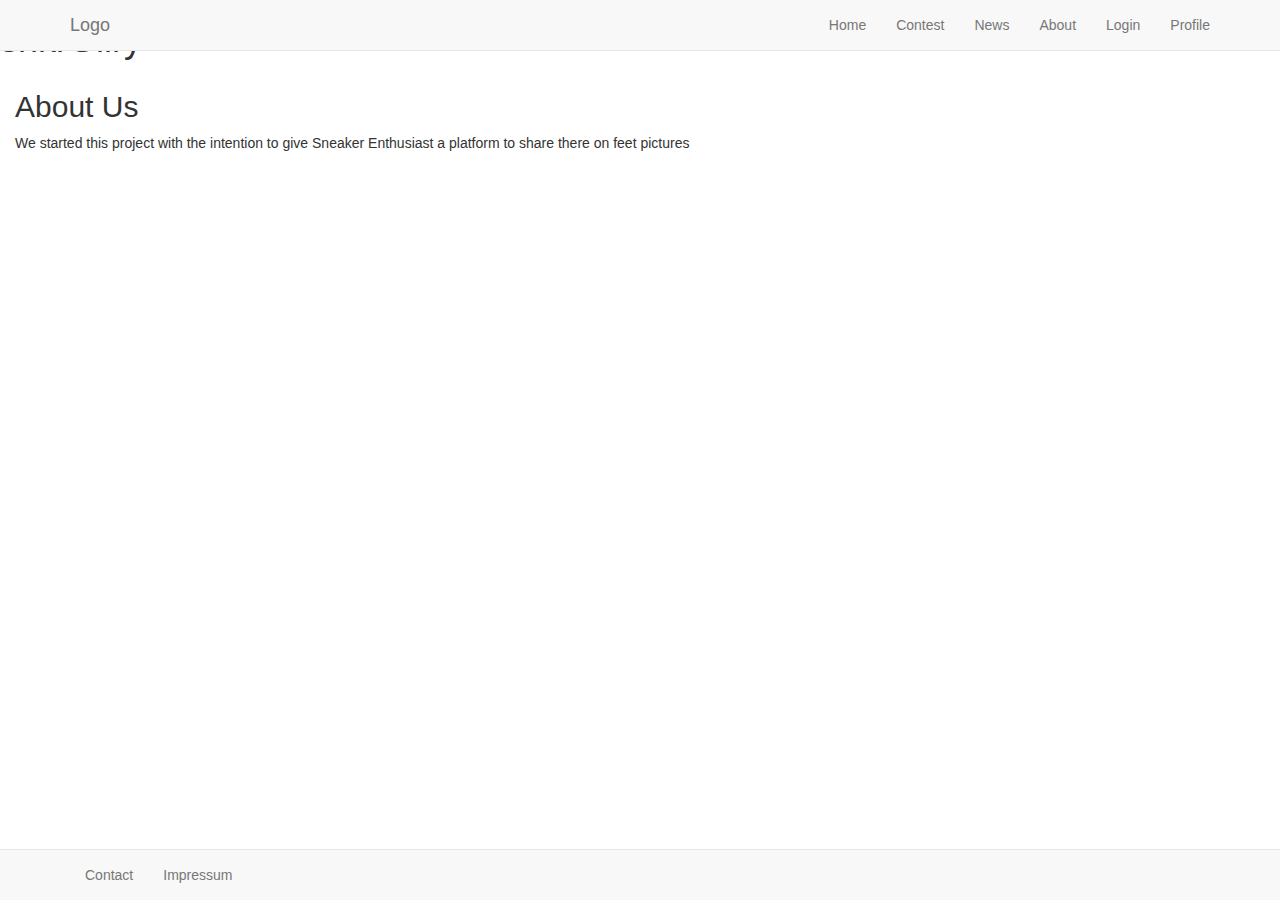
==== HTML/about.html @ d13d41de "Bootstrap everything" ====
<!DOCTYPE HTML>

<head>
    <!-- Latest compiled and minified CSS -->
    <link rel="stylesheet" href="https://maxcdn.bootstrapcdn.com/bootstrap/3.3.7/css/bootstrap.min.css">

    <!-- jQuery library -->
    <script src="https://ajax.googleapis.com/ajax/libs/jquery/1.12.4/jquery.min.js"></script>

    <!-- Latest compiled JavaScript -->
    <script src="https://maxcdn.bootstrapcdn.com/bootstrap/3.3.7/js/bootstrap.min.js"></script>

    <meta charset="utf-8">
    <meta name="viewport" content="width=device-width, initial-scale=1.0">


    <title>snkrGllry</title>


</head>

<body>

<header>
    <nav class="navbar navbar-default navbar-fixed-top">
        <div class="container">
            <div class="navbar-header">
                <button type="button" class="navbar-toggle" data-toggle="collapse" data-target="#myNavbar">
                    <span class="icon-bar"></span>
                    <span class="icon-bar"></span>
                    <span class="icon-bar"></span>
                </button>
                <a class="navbar-brand" href="#">Logo</a>
            </div>
            <div class="collapse navbar-collapse" id="myNavbar">
                <ul class="nav navbar-nav navbar-right">
                    <li><a href="index.html">Home</a></li>
                    <li><a href="contest.html">Contest</a></li>
                    <li><a href="news.html">News</a></li>
                    <li><a href="about.html">About</a></li>
                    <li><a href="login.html">Login</a></li>
                    <li><a href="profile.html">Profile</a></li>
                </ul>
            </div>
        </div>
    </nav>
    <h1>snkrGllry</h1>
</header>



<section>
    <section>
        <div class="container-fluid">
            <div class="row">
                <div class="col-xs-12">
                    <h2>About Us</h2>
                    <p>We started this project with the intention to give Sneaker Enthusiast a platform to share there on feet pictures</p>
                </div>
            </div>
        </div>


    </section>

</section>


<footer>

    <div class="navbar navbar-default nav-links navbar-fixed-bottom">
        <div class="container">
            <ul class="nav navbar-nav">
                <li><a href="contact.html">Contact</a></li>
                <li><a href="impressum.html">Impressum</a></li>

            </ul>
        </div>
    </div>
</footer>


</body>
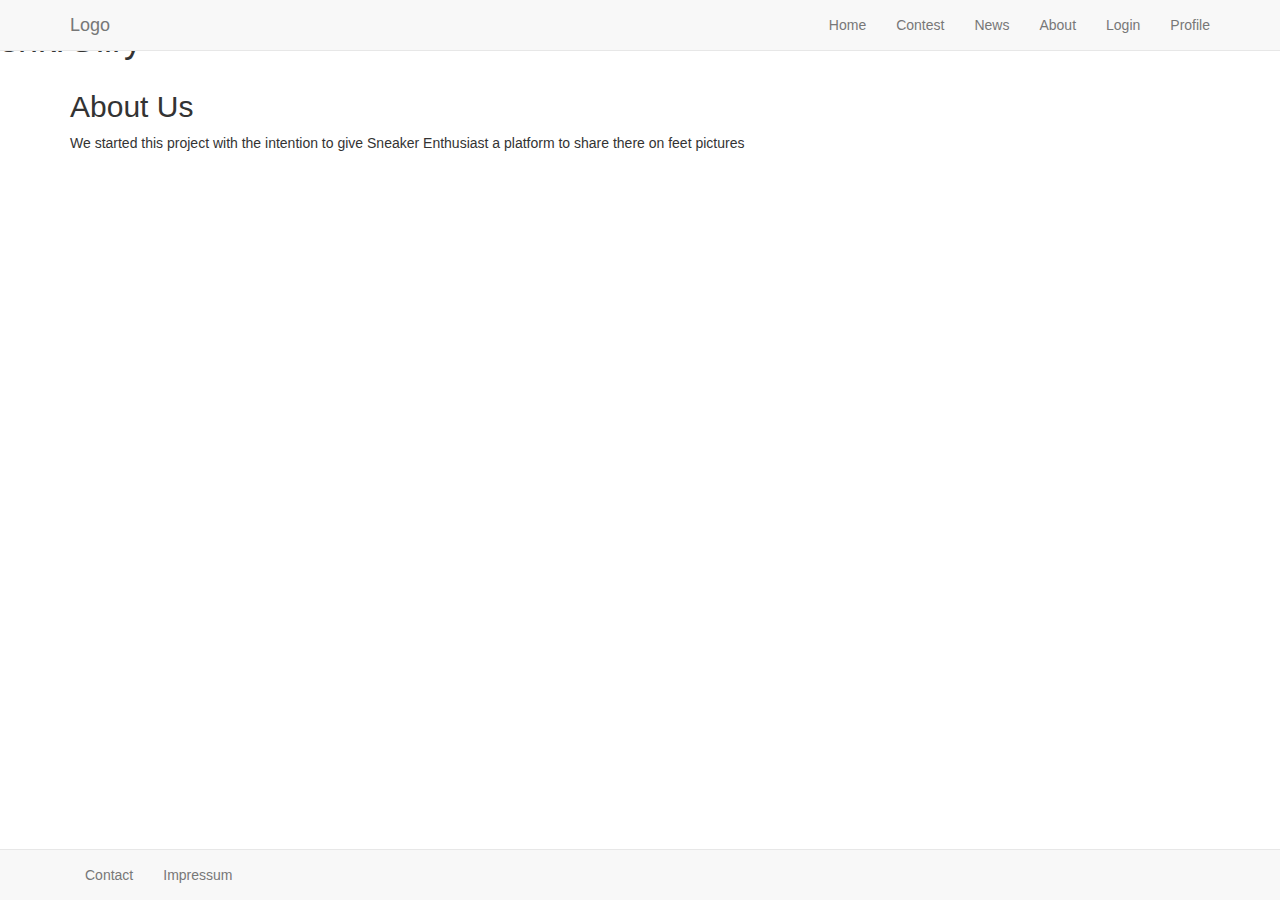
==== commit f5eb139e: "Bootstrap Implementation" ====
--- a/HTML/about.html
+++ b/HTML/about.html
@@ -51,7 +51,7 @@
 
 <section>
     <section>
-        <div class="container-fluid">
+        <div class="container">
             <div class="row">
                 <div class="col-xs-12">
                     <h2>About Us</h2>
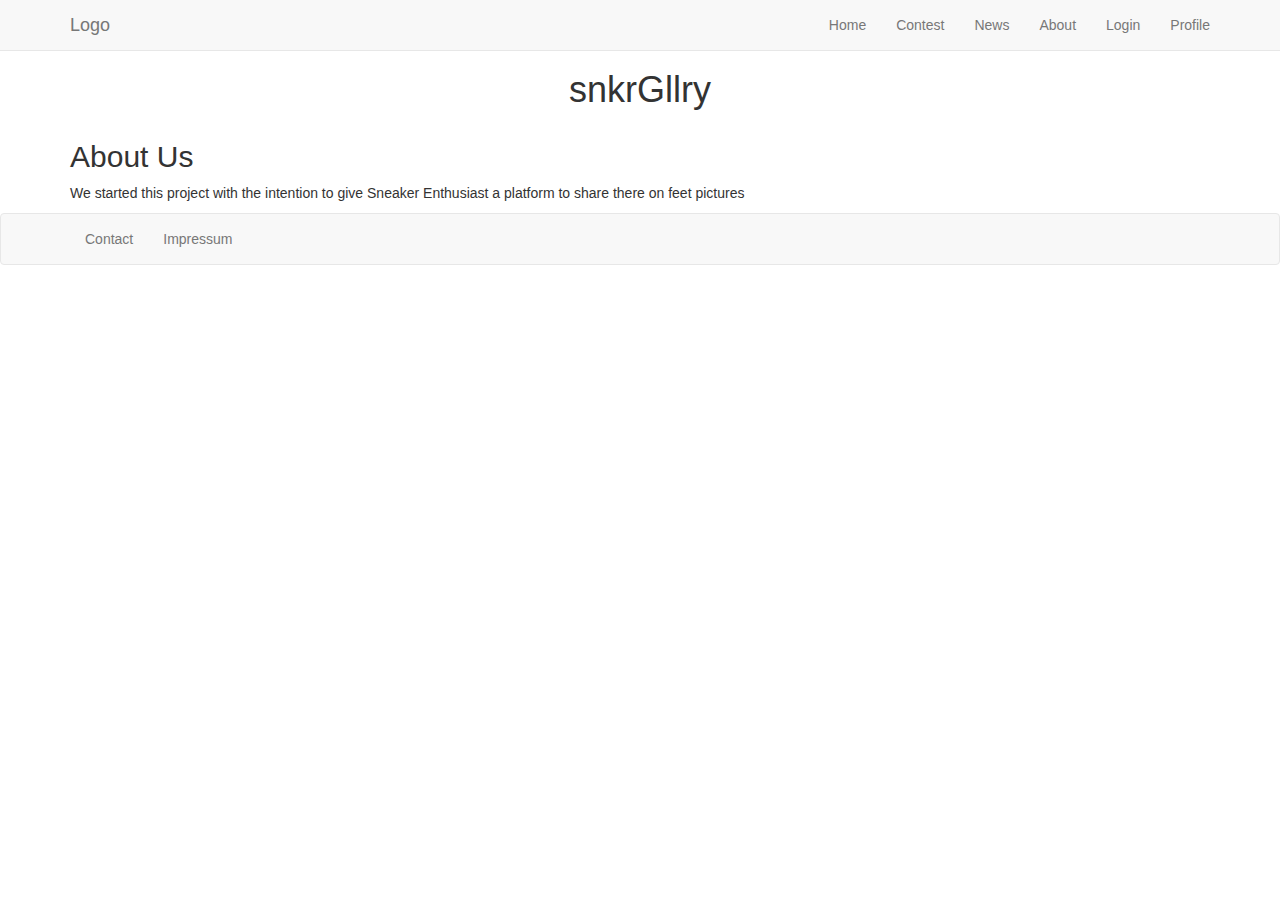
==== commit eda60ffc: "Bootstrap" ====
--- a/HTML/about.html
+++ b/HTML/about.html
@@ -12,6 +12,7 @@
 
     <meta charset="utf-8">
     <meta name="viewport" content="width=device-width, initial-scale=1.0">
+    <link rel="stylesheet" type="text/css" href="../CSS/mainStylesheet.css">
 
 
     <title>snkrGllry</title>
@@ -68,7 +69,7 @@
 
 <footer>
 
-    <div class="navbar navbar-default nav-links navbar-fixed-bottom">
+    <div class="navbar navbar-default nav-links">
         <div class="container">
             <ul class="nav navbar-nav">
                 <li><a href="contact.html">Contact</a></li>
--- a/CSS/mainStylesheet.css
+++ b/CSS/mainStylesheet.css
@@ -0,0 +1,38 @@
+.likeComment{
+    float:left;
+}
+
+
+body{ padding-top: 50px}
+
+h1{ text-align: center}
+
+
+/*Carousel*/
+
+.carousel {
+
+    margin-top: 20px;
+}
+
+.carousel .item img {
+    margin: 0 auto; /* Align slide image horizontally center */
+}
+
+
+
+
+
+/*ROW CENTER*/
+
+.row-centered {
+    text-align:center;
+}
+.col-centered {
+    display:inline-block;
+    float:none;
+    /* reset the text-align */
+    text-align:left;
+    /* inline-block space fix */
+    margin-right:-4px;
+}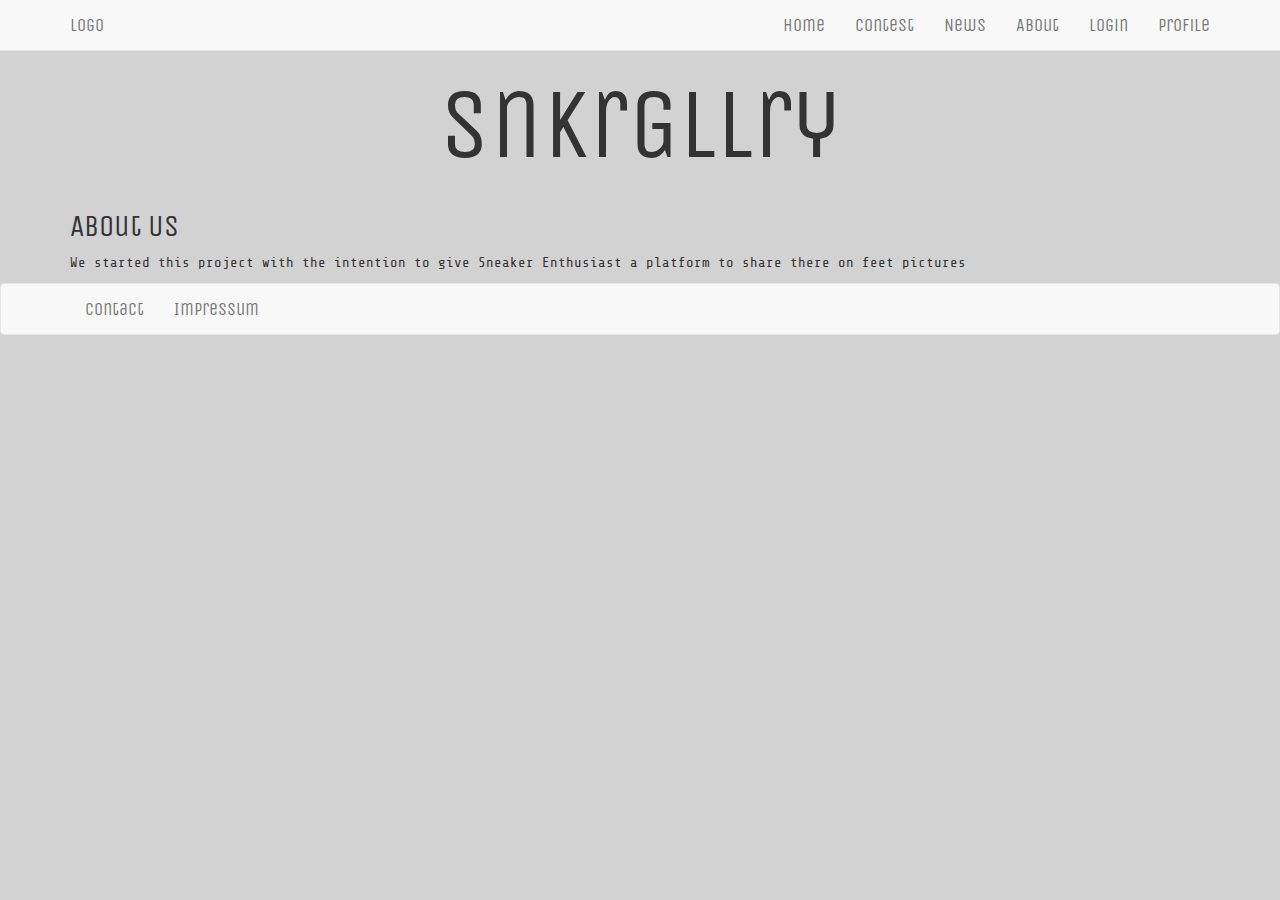
==== commit 9d3c5d38: "Font" ====
--- a/HTML/about.html
+++ b/HTML/about.html
@@ -13,6 +13,8 @@
     <meta charset="utf-8">
     <meta name="viewport" content="width=device-width, initial-scale=1.0">
     <link rel="stylesheet" type="text/css" href="../CSS/mainStylesheet.css">
+    <link href="https://fonts.googleapis.com/css?family=Unica+One" rel="stylesheet">
+    <link href="https://fonts.googleapis.com/css?family=Share+Tech+Mono" rel="stylesheet">
 
 
     <title>snkrGllry</title>
--- a/CSS/mainStylesheet.css
+++ b/CSS/mainStylesheet.css
@@ -1,38 +1,85 @@
-.likeComment{
-    float:left;
+
+body {
+    background-color: #d2d2d2;
+    padding-top: 50px;
+    font-family: "Share Tech Mono";
+
 }
 
+/*------------------------------------------------------------------------------------*/
 
-body{ padding-top: 50px}
+h1, h2, h3, h4, h5, h6 {
+    font-family: "Unica One";
+}
 
-h1{ text-align: center}
+h1 {
+    text-align: center;
+    font-size: 100px;
+}
+
+/*------------------------------------------------------------------------------------*/
 
 
-/*Carousel*/
+.likeComment {
+    float: left;
+}
+
+/*------------------------------------------------------------------------------------*/
+
+.navbar {
+    margin-bottom: 0px;
+    font-family: 'Unica One';
+    font-size: 18px;
+
+}
+
+/*------------------------------------------------------------------------------------*/
 
 .carousel {
 
     margin-top: 20px;
 }
 
+
+
 .carousel .item img {
     margin: 0 auto; /* Align slide image horizontally center */
 }
 
-
-
-
+/*------------------------------------------------------------------------------------*/
 
 /*ROW CENTER*/
 
 .row-centered {
-    text-align:center;
+    text-align: center;
 }
+
 .col-centered {
-    display:inline-block;
-    float:none;
+    display: inline-block;
+    float: none;
     /* reset the text-align */
-    text-align:left;
+    text-align: left;
     /* inline-block space fix */
-    margin-right:-4px;
+    margin-right: -4px;
+}
+
+/*------------------------------------------------------------------------------------*/
+
+html {
+    height: 100%;
+    box-sizing: border-box;
+}
+
+/**
+ * Footer Styles
+ */
+
+.footer {
+    position: absolute;
+    right: 0;
+    bottom: 0;
+    left: 0;
+    padding: 1rem;
+    background-color: #efefef;
+    text-align: center;
 }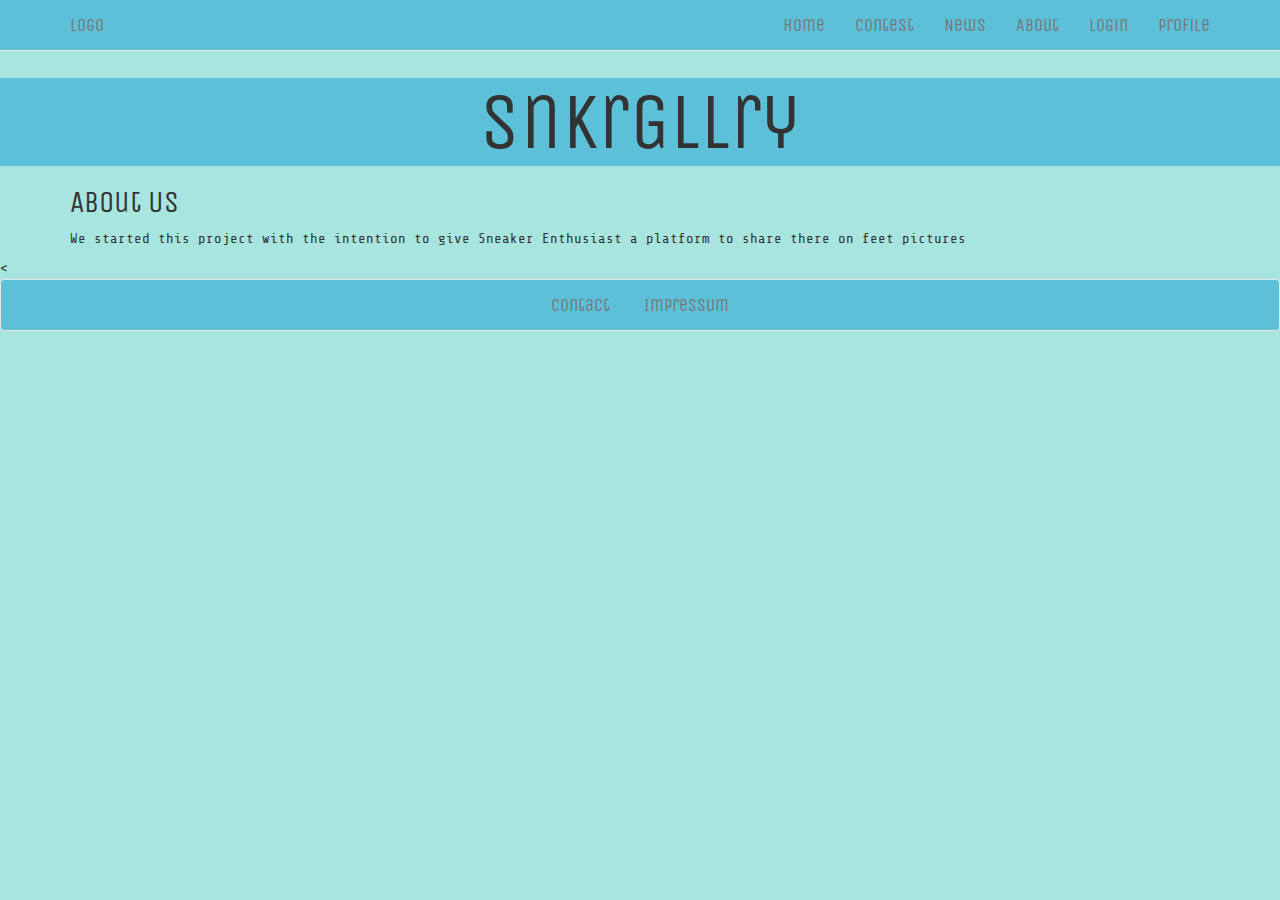
==== commit 857318ce: "Abstände, Glyphicons..." ====
--- a/HTML/about.html
+++ b/HTML/about.html
@@ -26,14 +26,15 @@
 
 <header>
     <nav class="navbar navbar-default navbar-fixed-top">
-        <div class="container">
+
+        <div  class="container">
             <div class="navbar-header">
                 <button type="button" class="navbar-toggle" data-toggle="collapse" data-target="#myNavbar">
                     <span class="icon-bar"></span>
                     <span class="icon-bar"></span>
                     <span class="icon-bar"></span>
                 </button>
-                <a class="navbar-brand" href="#">Logo</a>
+                <a class="navbar-brand" href="index.html">Logo</a>
             </div>
             <div class="collapse navbar-collapse" id="myNavbar">
                 <ul class="nav navbar-nav navbar-right">
@@ -47,7 +48,9 @@
             </div>
         </div>
     </nav>
-    <h1>snkrGllry</h1>
+    <div id="caption">
+        <h1>snkrGllry</h1>
+    </div>
 </header>
 
 
@@ -69,17 +72,22 @@
 </section>
 
 
-<footer>
+<<footer class="footer-bottom">
 
-    <div class="navbar navbar-default nav-links">
-        <div class="container">
-            <ul class="nav navbar-nav">
+
+
+
+    <div class="navbar navbar-default nav-links navbar-static-bottom">
+        <div id="footer-bottom" class="container">
+            <ul class="nav navbar-nav footer-nav">
                 <li><a href="contact.html">Contact</a></li>
                 <li><a href="impressum.html">Impressum</a></li>
 
             </ul>
         </div>
     </div>
+
+
 </footer>
 
 
--- a/CSS/mainStylesheet.css
+++ b/CSS/mainStylesheet.css
@@ -1,12 +1,10 @@
-
-body {
-    background-color: #d2d2d2;
+/*------------------------------------------------------------------------------------*/
+body{
+    background-color: #a7e5de;
     padding-top: 50px;
     font-family: "Share Tech Mono";
-
 }
 
-/*------------------------------------------------------------------------------------*/
 
 h1, h2, h3, h4, h5, h6 {
     font-family: "Unica One";
@@ -14,15 +12,18 @@
 
 h1 {
     text-align: center;
-    font-size: 100px;
+    font-size: 80px;
+    margin-top: 28px;
+    margin-bottom: 0px;
+}
+
+#caption{
+    background-color: #5dc0d9;
 }
 
 /*------------------------------------------------------------------------------------*/
 
 
-.likeComment {
-    float: left;
-}
 
 /*------------------------------------------------------------------------------------*/
 
@@ -30,6 +31,7 @@
     margin-bottom: 0px;
     font-family: 'Unica One';
     font-size: 18px;
+    background-color: #5dc0d9;
 
 }
 
@@ -70,6 +72,42 @@
     box-sizing: border-box;
 }
 
+/*------------------------------------------------------------------------------------*/
+
+.picBox{
+    margin-top: 0px;
+    margin-bottom: 8px;
+}
+
+.likeAndCommentBox{
+
+    margin-top: 10px;
+    text-align: center;
+}
+
+.rowBox{
+    margin-top: 30px;
+    margin-bottom: 20px;
+}
+
+.carouselBox{
+    padding-top: 12px;
+    padding-bottom: 28px;
+}
+
+.loginBox{
+
+    margin-top: 2%;
+    margin-bottom: 2%;
+
+}
+
+/*------------------------------------------------------------------------------------*/
+
+span.glyphicon-comment, span.glyphicon-heart, span.glyphicon-thumbs-up, span.glyphicon-thumbs-down{
+    font-size: 2em;
+}
+
 /**
  * Footer Styles
  */
@@ -82,4 +120,32 @@
     padding: 1rem;
     background-color: #efefef;
     text-align: center;
+}
+
+.footer-nav{
+    width: 100%;
+    text-align: center;
+}
+
+.footer-nav>li{
+    float: none;
+    display: inline-block;
+
+}
+
+
+
+.btn{
+
+    background: transparent;
+    color: #FFFFFF;
+    border: solid;
+
+    /* CSS Transition */
+    -webkit-transition: background .2s ease-in-out, border .2s ease-in-out;
+    -moz-transition: background .2s ease-in-out, border .2s ease-in-out;
+    -ms-transition: background .2s ease-in-out, border .2s ease-in-out;
+    -o-transition: background .2s ease-in-out, border .2s ease-in-out;
+    transition: background .2s ease-in-out, border .2s ease-in-out;
+
 }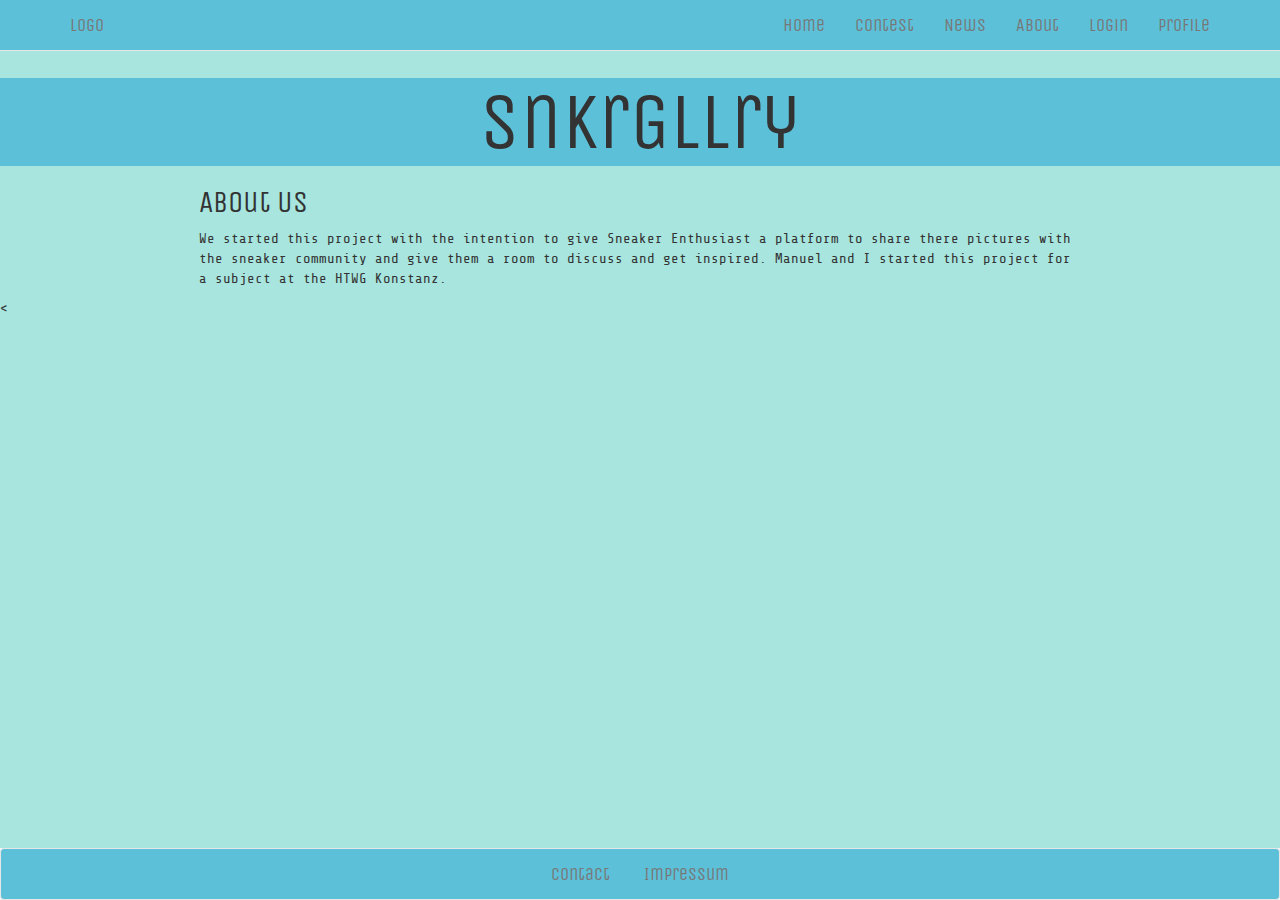
==== commit fe759bb8: "footer" ====
--- a/HTML/about.html
+++ b/HTML/about.html
@@ -12,10 +12,12 @@
 
     <meta charset="utf-8">
     <meta name="viewport" content="width=device-width, initial-scale=1.0">
-    <link rel="stylesheet" type="text/css" href="../CSS/mainStylesheet.css">
+
     <link href="https://fonts.googleapis.com/css?family=Unica+One" rel="stylesheet">
     <link href="https://fonts.googleapis.com/css?family=Share+Tech+Mono" rel="stylesheet">
 
+    <link rel="stylesheet" type="text/css" href="../CSS/mainStylesheet.css">
+    <link rel="stylesheet" type="text/css" href="../CSS/footer.css">
 
     <title>snkrGllry</title>
 
@@ -27,7 +29,7 @@
 <header>
     <nav class="navbar navbar-default navbar-fixed-top">
 
-        <div  class="container">
+        <div class="container">
             <div class="navbar-header">
                 <button type="button" class="navbar-toggle" data-toggle="collapse" data-target="#myNavbar">
                     <span class="icon-bar"></span>
@@ -54,14 +56,16 @@
 </header>
 
 
-
 <section>
     <section>
         <div class="container">
-            <div class="row">
+            <div class="row aboutBox">
                 <div class="col-xs-12">
                     <h2>About Us</h2>
-                    <p>We started this project with the intention to give Sneaker Enthusiast a platform to share there on feet pictures</p>
+                    <p>We started this project with the intention to give Sneaker Enthusiast a platform to share there
+                        pictures with the sneaker community and give them a room to discuss and get inspired. Manuel and
+                        I started this project for a subject at the HTWG Konstanz.
+                    </p>
                 </div>
             </div>
         </div>
@@ -72,9 +76,8 @@
 </section>
 
 
-<<footer class="footer-bottom">
-
-
+<
+<footer class="footer-bottom">
 
 
     <div class="navbar navbar-default nav-links navbar-static-bottom">
--- a/CSS/mainStylesheet.css
+++ b/CSS/mainStylesheet.css
@@ -1,9 +1,14 @@
+
+
 /*------------------------------------------------------------------------------------*/
 body{
     background-color: #a7e5de;
     padding-top: 50px;
     font-family: "Share Tech Mono";
+    height: 100%;
+
 }
+
 
 
 h1, h2, h3, h4, h5, h6 {
@@ -99,9 +104,48 @@
 
     margin-top: 2%;
     margin-bottom: 2%;
+}
+
+.loginButtonBox{
+    margin-top: 22px;
+}
+
+.loginSectionBox{
+    margin-bottom: 25px;
+}
+
+.contestBox{
+
+    padding-bottom: 28px;
+}
+
+.newsBox{
+    margin-bottom: 20px;
+    margin-top: 20px;
+}
+
+<<<<<<< HEAD
+.PicByClickBox{
+    margin-bottom: 20px;
+}
+
+=======
+.profileBox{
+    margin-top: 28px;
+    margin-bottom: 20px;
+}
+
+.aboutBox{
+    margin-right: 10%;
+    margin-left: 10%;
+}
+
+.titelbild{
+    margin-bottom: 20px;
 
 }
 
+>>>>>>> origin/1.0
 /*------------------------------------------------------------------------------------*/
 
 span.glyphicon-comment, span.glyphicon-heart, span.glyphicon-thumbs-up, span.glyphicon-thumbs-down{
@@ -148,4 +192,4 @@
     -o-transition: background .2s ease-in-out, border .2s ease-in-out;
     transition: background .2s ease-in-out, border .2s ease-in-out;
 
-}+}
--- a/CSS/footer.css
+++ b/CSS/footer.css
@@ -0,0 +1,13 @@
+html {
+    position: relative;
+    min-height: 100%;
+}
+
+.footer-bottom {
+    position: absolute;
+    bottom: 0;
+    width: 100%;
+    /* Set the fixed height of the footer here */
+
+    background-color: #f5f5f5;
+}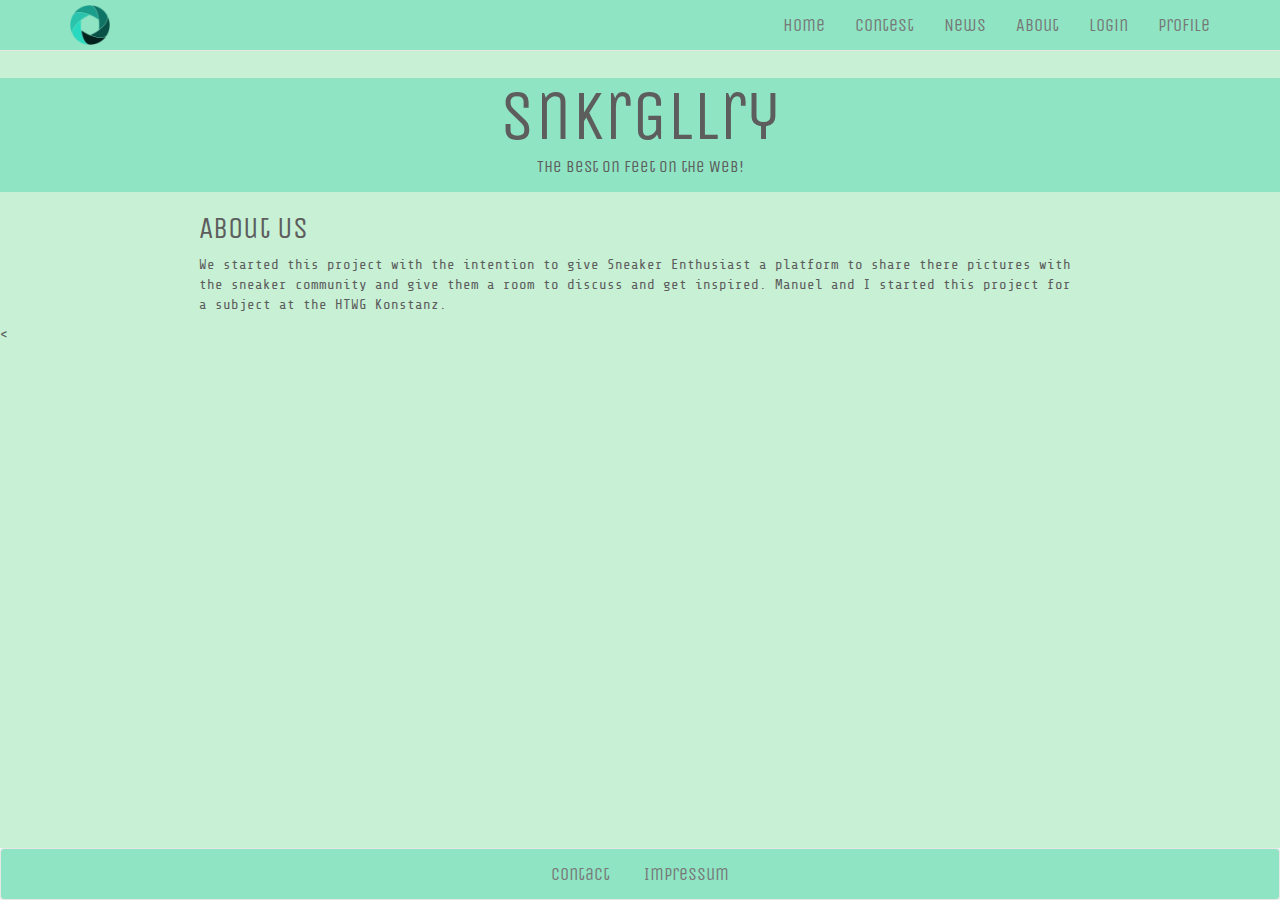
==== commit df10666e: "LogoEverywhere" ====
--- a/HTML/about.html
+++ b/HTML/about.html
@@ -36,7 +36,10 @@
                     <span class="icon-bar"></span>
                     <span class="icon-bar"></span>
                 </button>
-                <a class="navbar-brand" href="index.html">Logo</a>
+
+                <a class="navbar-brand" href="index.html"> <img src="../img/aperture.png" height="40" width="40"/></a>
+
+
             </div>
             <div class="collapse navbar-collapse" id="myNavbar">
                 <ul class="nav navbar-nav navbar-right">
@@ -52,6 +55,7 @@
     </nav>
     <div id="caption">
         <h1>snkrGllry</h1>
+        <p id="littleHeading" style="text-align: center">The best on Feet on the Web!</p>
     </div>
 </header>
 
--- a/CSS/mainStylesheet.css
+++ b/CSS/mainStylesheet.css
@@ -1,11 +1,10 @@
-
-
 /*------------------------------------------------------------------------------------*/
 body{
-    background-color: #a7e5de;
+    background-color: #c7f0d5;
     padding-top: 50px;
     font-family: "Share Tech Mono";
     height: 100%;
+    color:#5d5d5d;
 
 }
 
@@ -17,13 +16,23 @@
 
 h1 {
     text-align: center;
-    font-size: 80px;
+    font-size: 70px;
     margin-top: 28px;
     margin-bottom: 0px;
 }
 
+.modal-content{
+    background-color: #8ee4c3;
+}
+
 #caption{
-    background-color: #5dc0d9;
+    font-family: "Unica One";
+padding-bottom: 3px;
+    background-color: #8ee4c3;
+}
+
+#littleHeading{
+    font-size: larger;
 }
 
 /*------------------------------------------------------------------------------------*/
@@ -36,7 +45,7 @@
     margin-bottom: 0px;
     font-family: 'Unica One';
     font-size: 18px;
-    background-color: #5dc0d9;
+    background-color: #8ee4c3;
 
 }
 
@@ -79,6 +88,13 @@
 
 /*------------------------------------------------------------------------------------*/
 
+.navbar-brand{
+    margin-top: 0px;
+    padding-top: 5px;
+
+}
+
+
 .picBox{
     margin-top: 0px;
     margin-bottom: 8px;
@@ -124,12 +140,13 @@
     margin-top: 20px;
 }
 
-<<<<<<< HEAD
+
 .PicByClickBox{
     margin-bottom: 20px;
-}
-
-=======
+    margin-top: 20px;
+}
+
+
 .profileBox{
     margin-top: 28px;
     margin-bottom: 20px;
@@ -145,7 +162,17 @@
 
 }
 
->>>>>>> origin/1.0
+.contestVerticalBox{
+    margin-top: 40px;
+}
+
+@media screen and (max-width :990px){
+    .contestVerticalBox{
+        margin-top: 0px;
+    }
+}
+
+
 /*------------------------------------------------------------------------------------*/
 
 span.glyphicon-comment, span.glyphicon-heart, span.glyphicon-thumbs-up, span.glyphicon-thumbs-down{
@@ -182,7 +209,7 @@
 .btn{
 
     background: transparent;
-    color: #FFFFFF;
+    color: #5d5d5d;
     border: solid;
 
     /* CSS Transition */
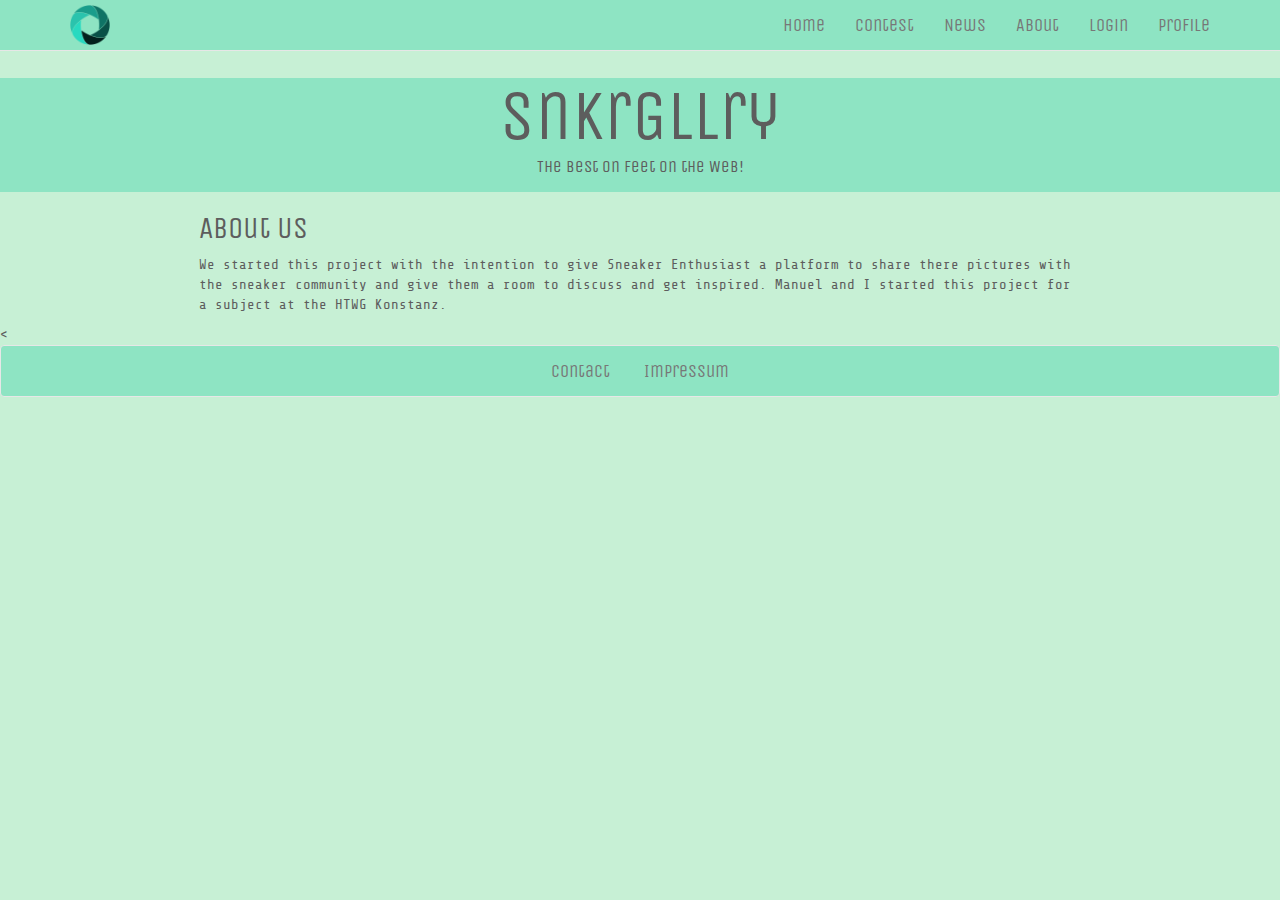
==== commit c5382c3f: "Test" ====
--- a/HTML/about.html
+++ b/HTML/about.html
@@ -17,7 +17,7 @@
     <link href="https://fonts.googleapis.com/css?family=Share+Tech+Mono" rel="stylesheet">
 
     <link rel="stylesheet" type="text/css" href="../CSS/mainStylesheet.css">
-    <link rel="stylesheet" type="text/css" href="../CSS/footer.css">
+
 
     <title>snkrGllry</title>
 
--- a/CSS/mainStylesheet.css
+++ b/CSS/mainStylesheet.css
@@ -1,14 +1,17 @@
 /*------------------------------------------------------------------------------------*/
-body{
+html {
+    height: 100%;
+    box-sizing: border-box;
+}
+
+body {
     background-color: #c7f0d5;
     padding-top: 50px;
     font-family: "Share Tech Mono";
     height: 100%;
-    color:#5d5d5d;
-
-}
-
-
+    color: #5d5d5d;
+
+}
 
 h1, h2, h3, h4, h5, h6 {
     font-family: "Unica One";
@@ -21,25 +24,27 @@
     margin-bottom: 0px;
 }
 
-.modal-content{
-    background-color: #8ee4c3;
-}
-
-#caption{
+.modal-content {
+    background-color: #8ee4c3;
+}
+
+#caption {
     font-family: "Unica One";
-padding-bottom: 3px;
-    background-color: #8ee4c3;
-}
-
-#littleHeading{
+    padding-bottom: 3px;
+    background-color: #8ee4c3;
+    text-align: center;
+}
+
+#littleHeading {
     font-size: larger;
 }
 
-/*------------------------------------------------------------------------------------*/
-
-
-
-/*------------------------------------------------------------------------------------*/
+/*Modal*/
+
+.modal-content {
+    background-color: #8ee4c3;
+}
+/*Navbar*/
 
 .navbar {
     margin-bottom: 0px;
@@ -49,14 +54,18 @@
 
 }
 
-/*------------------------------------------------------------------------------------*/
+.navbar-brand {
+    margin-top: 0px;
+    padding-top: 5px;
+
+}
+
+/*Carousel*/
 
 .carousel {
 
     margin-top: 20px;
 }
-
-
 
 .carousel .item img {
     margin: 0 auto; /* Align slide image horizontally center */
@@ -79,103 +88,87 @@
     margin-right: -4px;
 }
 
-/*------------------------------------------------------------------------------------*/
-
-html {
-    height: 100%;
-    box-sizing: border-box;
-}
-
-/*------------------------------------------------------------------------------------*/
-
-.navbar-brand{
-    margin-top: 0px;
-    padding-top: 5px;
-
-}
-
-
-.picBox{
+
+
+.picBox {
     margin-top: 0px;
     margin-bottom: 8px;
 }
 
-.likeAndCommentBox{
+.likeAndCommentBox {
 
     margin-top: 10px;
     text-align: center;
 }
 
-.rowBox{
+.rowBox {
     margin-top: 30px;
     margin-bottom: 20px;
 }
 
-.carouselBox{
+.carouselBox {
     padding-top: 12px;
     padding-bottom: 28px;
 }
 
-.loginBox{
+.loginBox {
 
     margin-top: 2%;
     margin-bottom: 2%;
 }
 
-.loginButtonBox{
+.loginButtonBox {
     margin-top: 22px;
 }
 
-.loginSectionBox{
-    margin-bottom: 25px;
-}
-
-.contestBox{
+.loginSectionBox {
+    margin-bottom: 20px;
+}
+
+.contestBox {
 
     padding-bottom: 28px;
 }
 
-.newsBox{
+.newsBox {
     margin-bottom: 20px;
     margin-top: 20px;
 }
 
-
-.PicByClickBox{
+.PicByClickBox {
     margin-bottom: 20px;
     margin-top: 20px;
 }
 
-
-.profileBox{
+.profileBox {
     margin-top: 28px;
     margin-bottom: 20px;
 }
 
-.aboutBox{
+.aboutBox {
     margin-right: 10%;
     margin-left: 10%;
-}
-
-.titelbild{
-    margin-bottom: 20px;
-
-}
-
-.contestVerticalBox{
+
+}
+
+.titelbild {
+    margin-bottom: 20px;
+
+}
+
+.contestVerticalBox {
     margin-top: 40px;
 }
 
-@media screen and (max-width :990px){
-    .contestVerticalBox{
+@media screen and (max-width: 990px) {
+    .contestVerticalBox {
         margin-top: 0px;
     }
 }
 
-
 /*------------------------------------------------------------------------------------*/
 
-span.glyphicon-comment, span.glyphicon-heart, span.glyphicon-thumbs-up, span.glyphicon-thumbs-down{
+span.glyphicon-comment, span.glyphicon-heart, span.glyphicon-thumbs-up, span.glyphicon-thumbs-down {
     font-size: 2em;
 }
 
@@ -193,20 +186,18 @@
     text-align: center;
 }
 
-.footer-nav{
+.footer-nav {
     width: 100%;
     text-align: center;
 }
 
-.footer-nav>li{
+.footer-nav > li {
     float: none;
     display: inline-block;
 
 }
 
-
-
-.btn{
+.btn {
 
     background: transparent;
     color: #5d5d5d;
